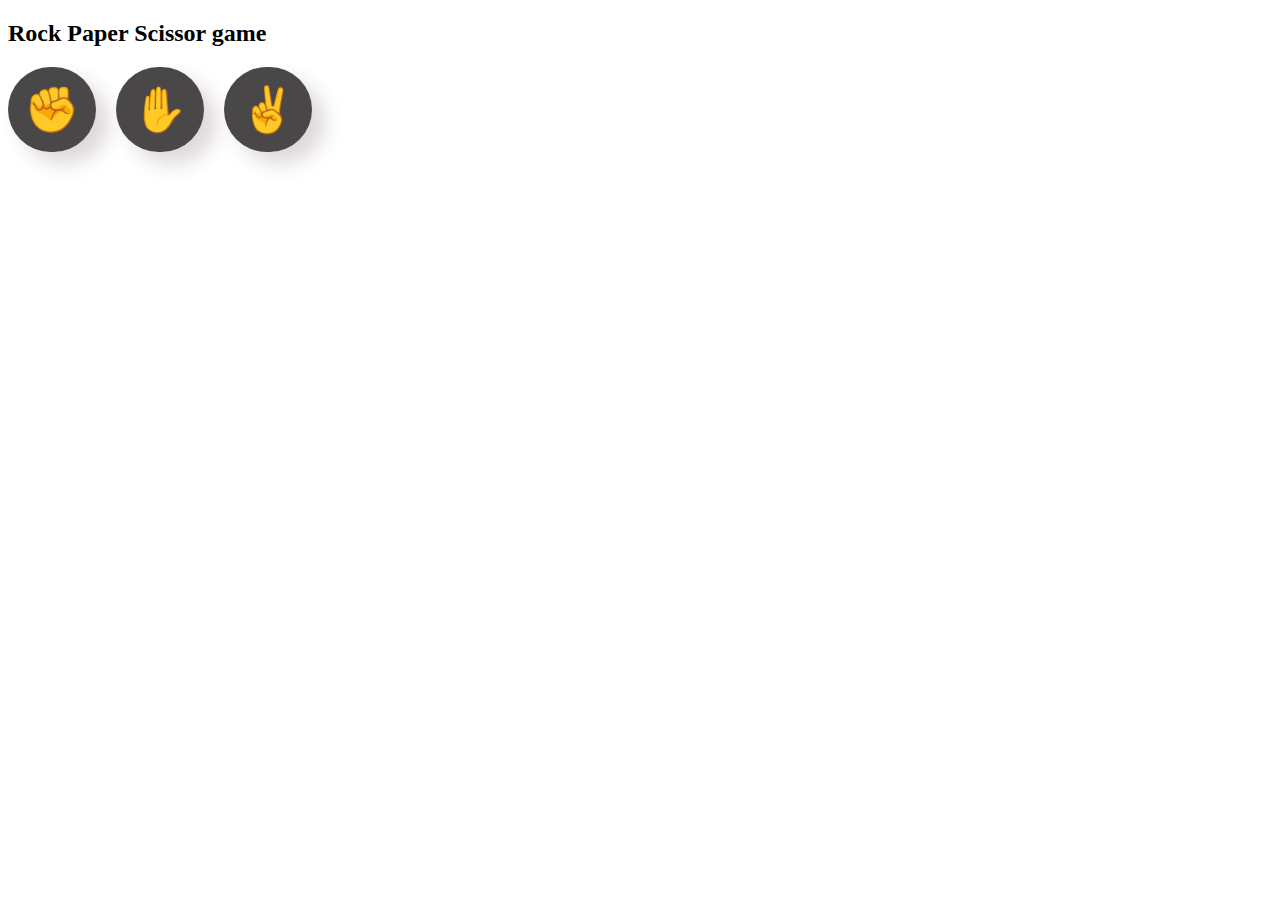
==== rock-paper-scissor/index.html @ dea02241 "environment setup for the game" ====
<!DOCTYPE html>
<html lang="en">
  <head>
    <meta charset="UTF-8" />
    <meta name="viewport" content="width=device-width, initial-scale=1.0" />
    <link rel="stylesheet" href="index.css" />
    <title>Rock | paper | scissor</title>
  </head>
  <body>
    <h2>Rock Paper Scissor game</h2>
    <button onclick="rock()">✊</button>
    <button>✋</button>
    <button>✌️</button>
    <script src="./index.js"></script>
  </body>
</html>
---- rock-paper-scissor/index.css ----
button {
  padding: 1rem;
  font-size: 2.8rem;
  border: none;
  border-radius: 50px;
  margin-right: 1rem;
  cursor: pointer;
  background-color: rgb(73, 71, 71);
  box-shadow: 13px 12px 20px rgb(223, 216, 216);
}
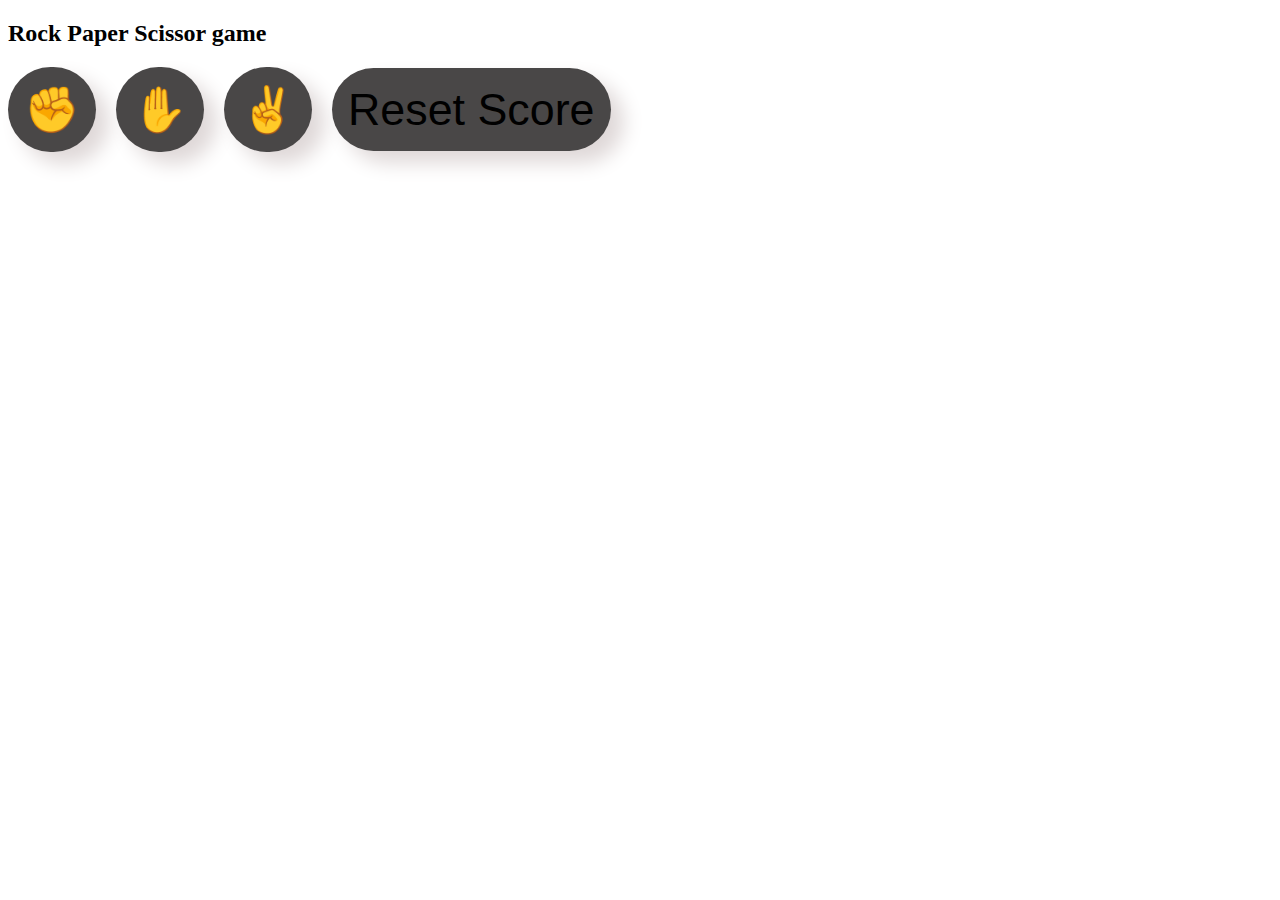
==== commit 669c2db3: "added reset button on this rock game" ====
--- a/rock-paper-scissor/index.html
+++ b/rock-paper-scissor/index.html
@@ -8,9 +8,10 @@
   </head>
   <body>
     <h2>Rock Paper Scissor game</h2>
-    <button onclick="rock()">✊</button>
-    <button>✋</button>
-    <button>✌️</button>
+    <button onclick="playGame('rock')">✊</button>
+    <button onclick="playGame('paper')">✋</button>
+    <button onclick="playGame('scissor')">✌️</button>
+    <button onclick="reset()">Reset Score</button>
     <script src="./index.js"></script>
   </body>
 </html>
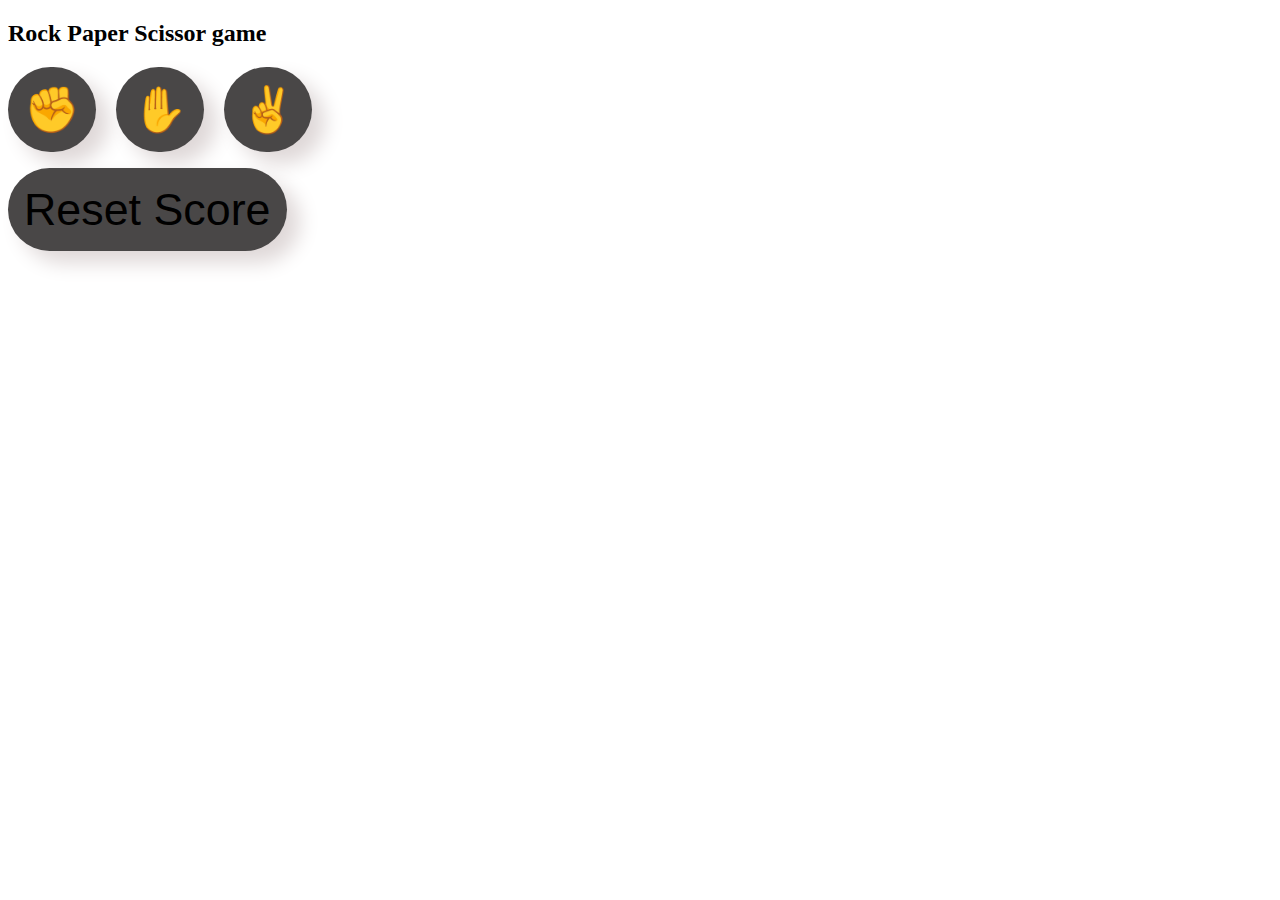
==== commit 0a6ba257: "updated rock game with dom" ====
--- a/rock-paper-scissor/index.html
+++ b/rock-paper-scissor/index.html
@@ -11,6 +11,9 @@
     <button onclick="playGame('rock')">✊</button>
     <button onclick="playGame('paper')">✋</button>
     <button onclick="playGame('scissor')">✌️</button>
+    <p id="result-el"></p>
+    <p id="turn-el"></p>
+    <p id="overView-el"></p>
     <button onclick="reset()">Reset Score</button>
     <script src="./index.js"></script>
   </body>
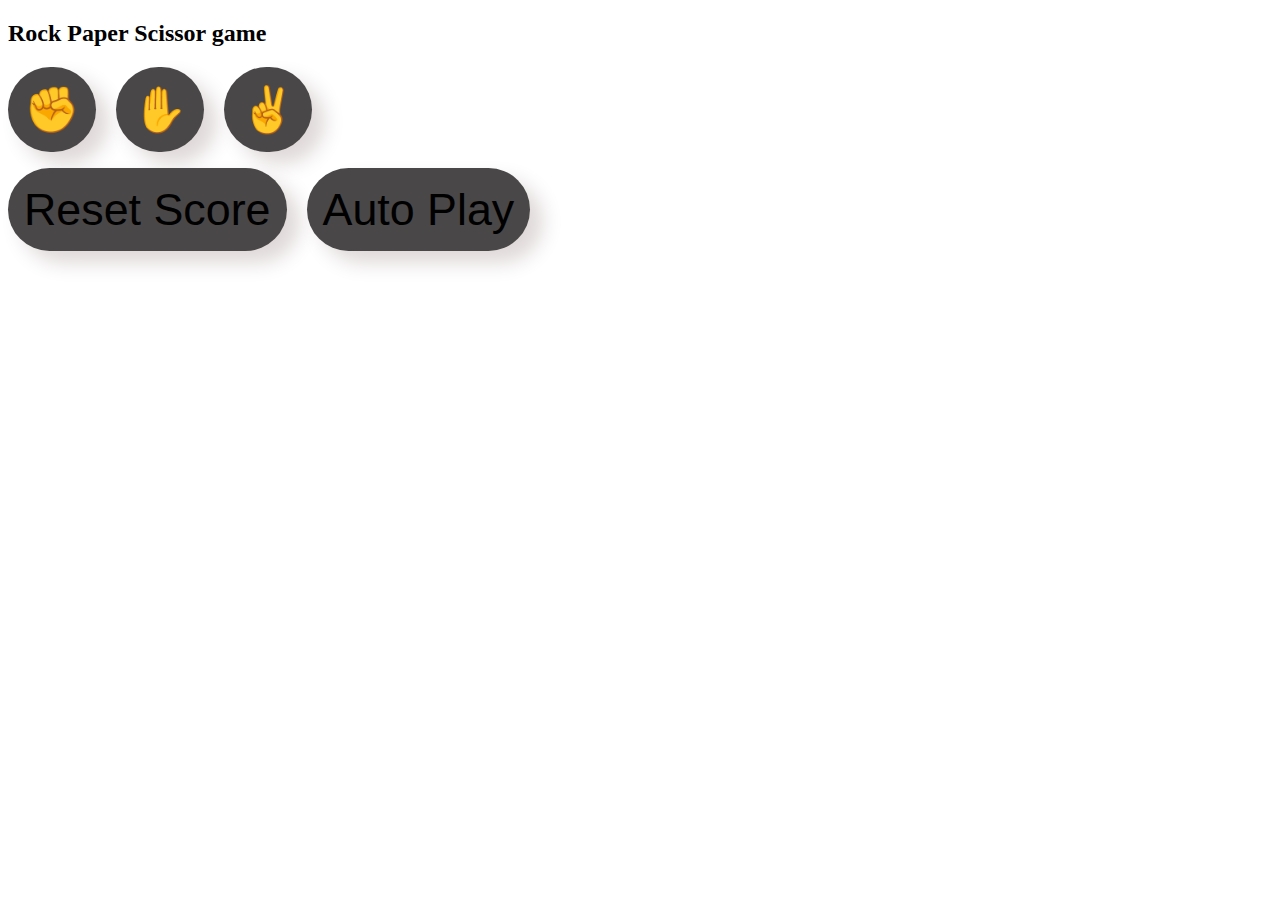
==== commit 46e05ae2: "auto play added on the rock paper scissor game" ====
--- a/rock-paper-scissor/index.html
+++ b/rock-paper-scissor/index.html
@@ -15,6 +15,8 @@
     <p id="turn-el"></p>
     <p id="overView-el"></p>
     <button onclick="reset()">Reset Score</button>
+
+    <button onclick="autoPlay()">Auto Play</button>
     <script src="./index.js"></script>
   </body>
 </html>
--- a/rock-paper-scissor/index.css
+++ b/rock-paper-scissor/index.css
@@ -8,3 +8,7 @@
   background-color: rgb(73, 71, 71);
   box-shadow: 13px 12px 20px rgb(223, 216, 216);
 }
+
+.imoji {
+  width: 50px;
+}